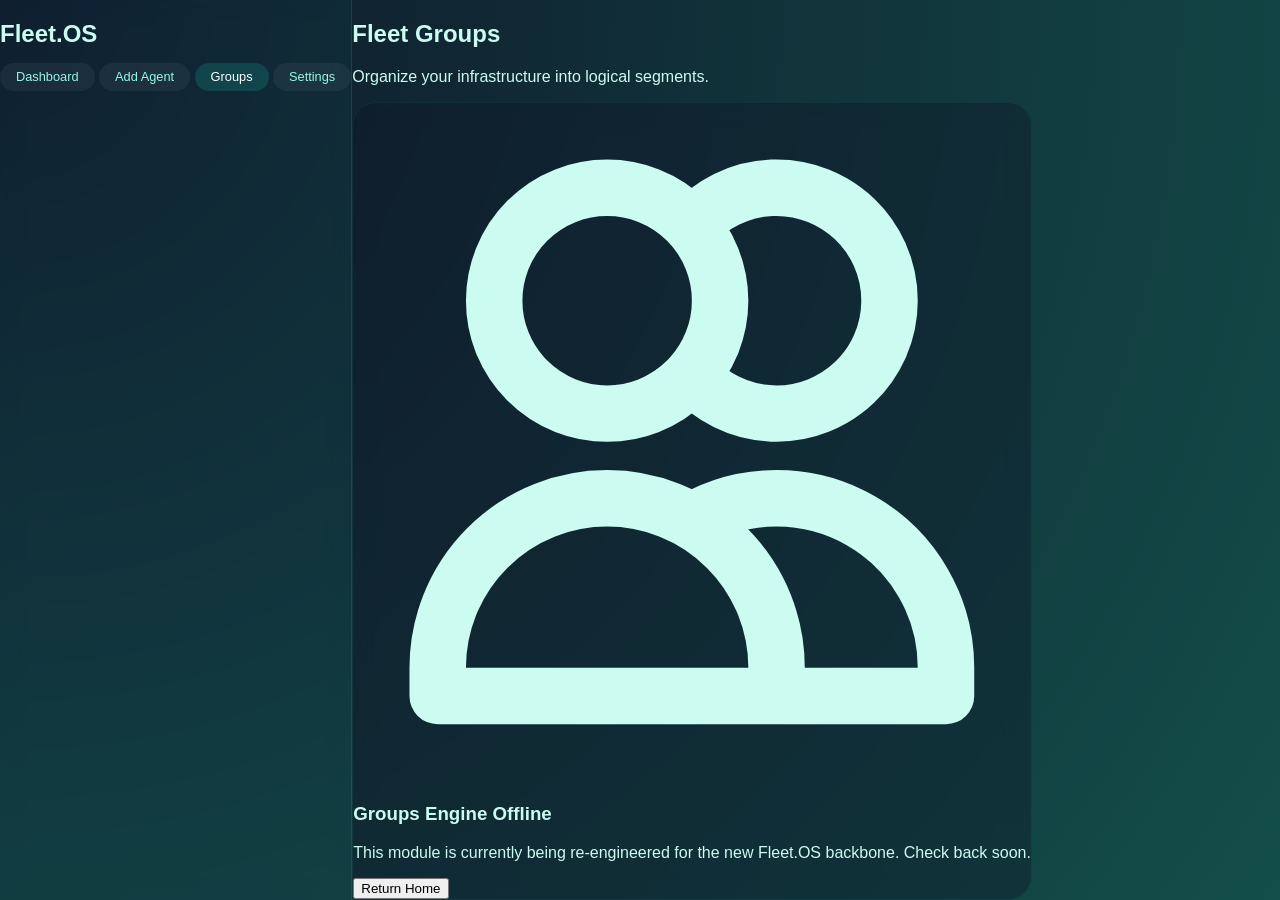
==== server/static/groups.html @ 09970ea2 "feat: implement versioned database migrations using golang-migrate and embedded SQL" ====
<!DOCTYPE html>
<html lang="en">
<head>
    <meta charset="UTF-8">
    <meta name="viewport" content="width=device-width, initial-scale=1.0">
    <title>Patchli - Groups</title>
    <script src="/assets/js/tailwind.js"></script>
    <link href="/assets/css/fonts.css" rel="stylesheet"/>
    <style>
        body { 
            font-family: 'Quicksand', sans-serif; 
            background: radial-gradient(circle at top left, #0f172a, #134e4a); 
            color: #ccfbf1; 
            min-height: 100vh; 
            margin: 0; 
            display: flex; 
            overflow-x: hidden; 
        } 
        .blob-sidebar { background: rgba(20, 184, 166, 0.05); backdrop-filter: blur(10px); border-right: 1px solid rgba(20, 184, 166, 0.2); } 
        .nav-link { color: #99f6e4; text-decoration: none; padding: 0.4rem 1rem; border-radius: 50px; background: rgba(255, 255, 255, 0.05); transition: all 0.3s ease; font-size: 0.8rem; } 
        .nav-link:hover, .nav-link.active { background: rgba(20, 184, 166, 0.2); color: #fff; }
        .glass-panel { background: rgba(15, 23, 42, 0.4); backdrop-filter: blur(12px); border: 1px solid rgba(20, 184, 166, 0.1); border-radius: 1.5rem; } 
    </style>
</head>
<body>
    <aside class="blob-sidebar w-64 h-screen sticky top-0 flex flex-col p-6 border-r border-teal-900/30">
        <div class="mb-8">
            <h1 class="text-xl font-bold bg-clip-text text-transparent bg-gradient-to-r from-teal-300 to-emerald-500">Fleet.OS</h1>
        </div>
        <nav class="flex flex-col gap-2 mb-12">
            <a class="nav-link" href="/">Dashboard</a>
            <a class="nav-link" href="/setup">Add Agent</a>
            <a class="nav-link active" href="/groups">Groups</a>
            <a class="nav-link" href="/settings">Settings</a>
        </nav>
    </aside>

    <main class="flex-1 p-8 overflow-y-auto">
        <div class="max-w-5xl">
            <header class="mb-8">
                <h2 class="text-3xl font-bold text-teal-100">Fleet Groups</h2>
                <p class="text-teal-500/60 mt-2">Organize your infrastructure into logical segments.</p>
            </header>

            <div class="glass-panel p-12 text-center">
                <div class="inline-flex items-center justify-center w-16 h-16 rounded-full bg-teal-500/10 border border-teal-500/20 mb-6">
                    <svg class="w-8 h-8 text-teal-400" fill="none" stroke="currentColor" viewBox="0 0 24 24"><path stroke-linecap="round" stroke-linejoin="round" stroke-width="2" d="M12 4.354a4 4 0 110 5.292M15 21H3v-1a6 6 0 0112 0v1zm0 0h6v-1a6 6 0 00-9-5.197M13 7a4 4 0 11-8 0 4 4 0 018 0z"></path></svg>
                </div>
                <h3 class="text-xl font-bold text-teal-100">Groups Engine Offline</h3>
                <p class="text-teal-500/60 mt-2 max-w-md mx-auto">This module is currently being re-engineered for the new Fleet.OS backbone. Check back soon.</p>
                <button class="mt-8 bg-teal-500/10 hover:bg-teal-500/20 text-teal-300 px-6 py-2 rounded-full border border-teal-500/20 transition-all" onclick="window.location.href='/'">Return Home</button>
            </div>
        </div>
    </main>
</body>
</html>
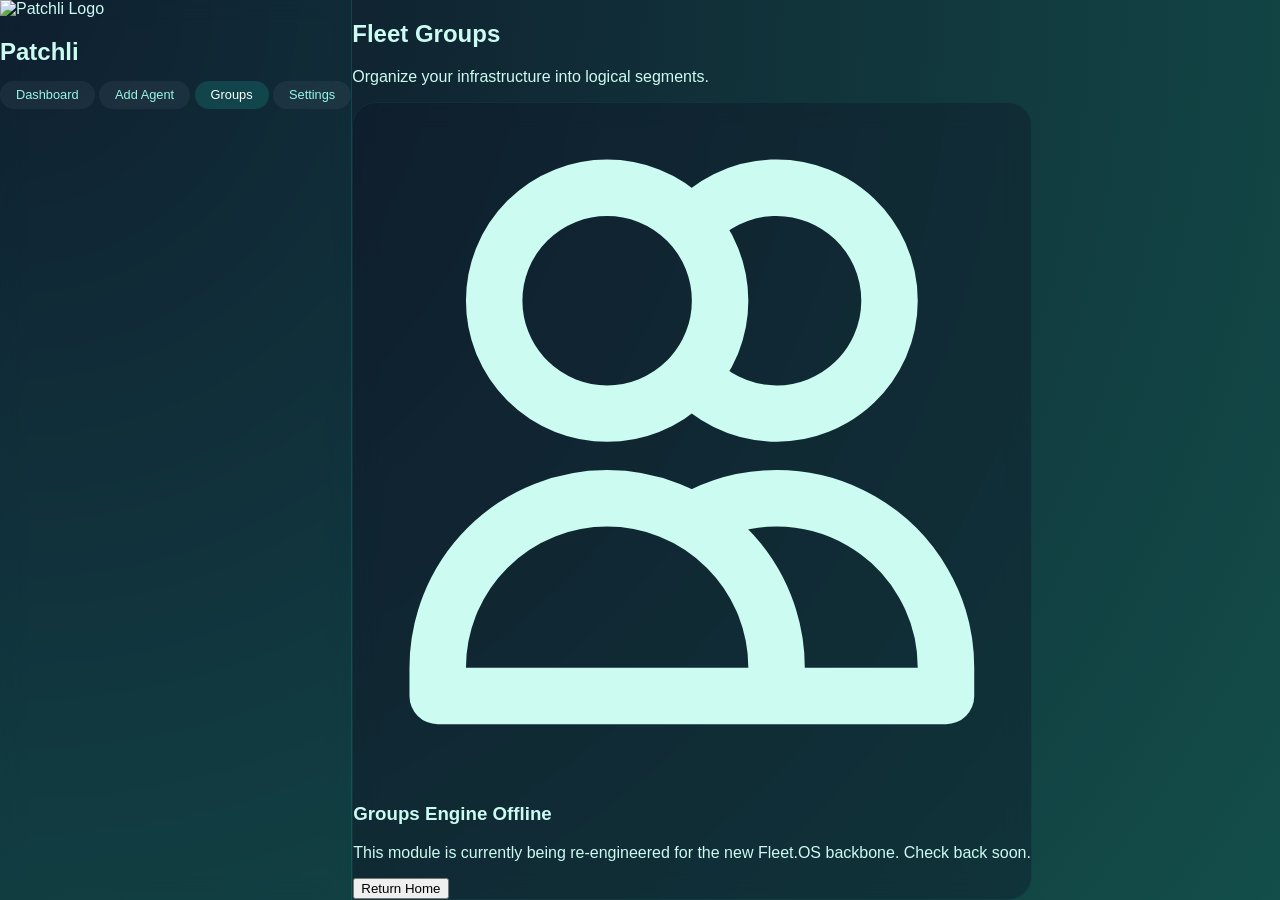
==== commit cc26f0b6: "feat: initialize agent and server modules and add dashboard UI assets" ====
--- a/server/static/groups.html
+++ b/server/static/groups.html
@@ -4,6 +4,7 @@
     <meta charset="UTF-8">
     <meta name="viewport" content="width=device-width, initial-scale=1.0">
     <title>Patchli - Groups</title>
+    <link rel="icon" type="image/png" href="/favicon.png">
     <script src="/assets/js/tailwind.js"></script>
     <link href="/assets/css/fonts.css" rel="stylesheet"/>
     <style>
@@ -25,7 +26,10 @@
 <body>
     <aside class="blob-sidebar w-64 h-screen sticky top-0 flex flex-col p-6 border-r border-teal-900/30">
         <div class="mb-8">
-            <h1 class="text-xl font-bold bg-clip-text text-transparent bg-gradient-to-r from-teal-300 to-emerald-500">Fleet.OS</h1>
+            <div class="flex items-center gap-3">
+                <img src="/assets/img/logo.png" alt="Patchli Logo" class="w-8 h-8 object-contain">
+                <h1 class="text-xl font-bold bg-clip-text text-transparent bg-gradient-to-r from-teal-300 to-emerald-500">Patchli</h1>
+            </div>
         </div>
         <nav class="flex flex-col gap-2 mb-12">
             <a class="nav-link" href="/">Dashboard</a>
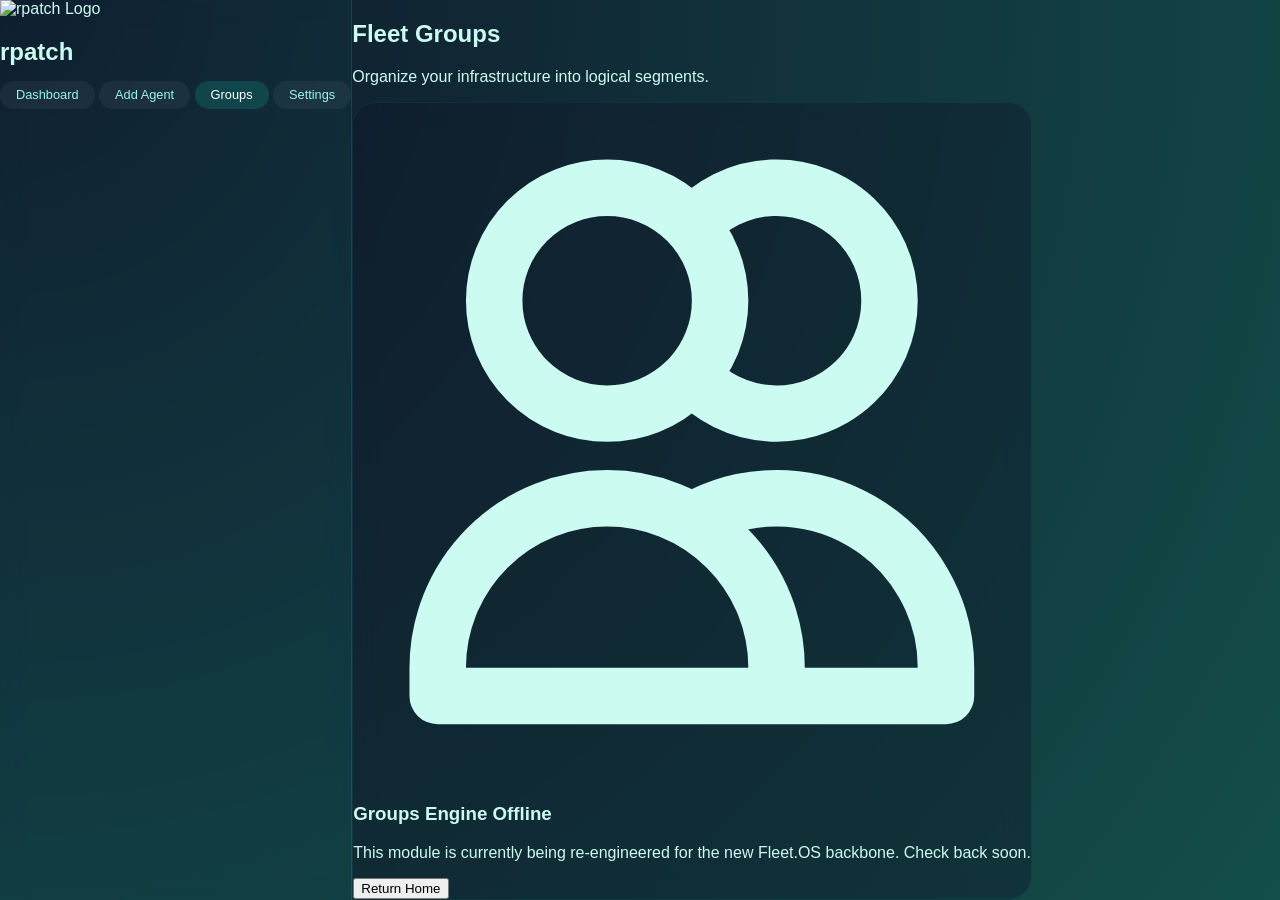
==== commit b000c974: "chore: rename patchli to rpatch; add completeness check and 100-step plan Renames module paths, cmd " ====
--- a/server/static/groups.html
+++ b/server/static/groups.html
@@ -3,7 +3,7 @@
 <head>
     <meta charset="UTF-8">
     <meta name="viewport" content="width=device-width, initial-scale=1.0">
-    <title>Patchli - Groups</title>
+    <title>rpatch - Groups</title>
     <link rel="icon" type="image/png" href="/favicon.png">
     <script src="/assets/js/tailwind.js"></script>
     <link href="/assets/css/fonts.css" rel="stylesheet"/>
@@ -27,8 +27,8 @@
     <aside class="blob-sidebar w-64 h-screen sticky top-0 flex flex-col p-6 border-r border-teal-900/30">
         <div class="mb-8">
             <div class="flex items-center gap-3">
-                <img src="/assets/img/logo.png" alt="Patchli Logo" class="w-8 h-8 object-contain">
-                <h1 class="text-xl font-bold bg-clip-text text-transparent bg-gradient-to-r from-teal-300 to-emerald-500">Patchli</h1>
+                <img src="/assets/img/logo.png" alt="rpatch Logo" class="w-8 h-8 object-contain">
+                <h1 class="text-xl font-bold bg-clip-text text-transparent bg-gradient-to-r from-teal-300 to-emerald-500">rpatch</h1>
             </div>
         </div>
         <nav class="flex flex-col gap-2 mb-12">
